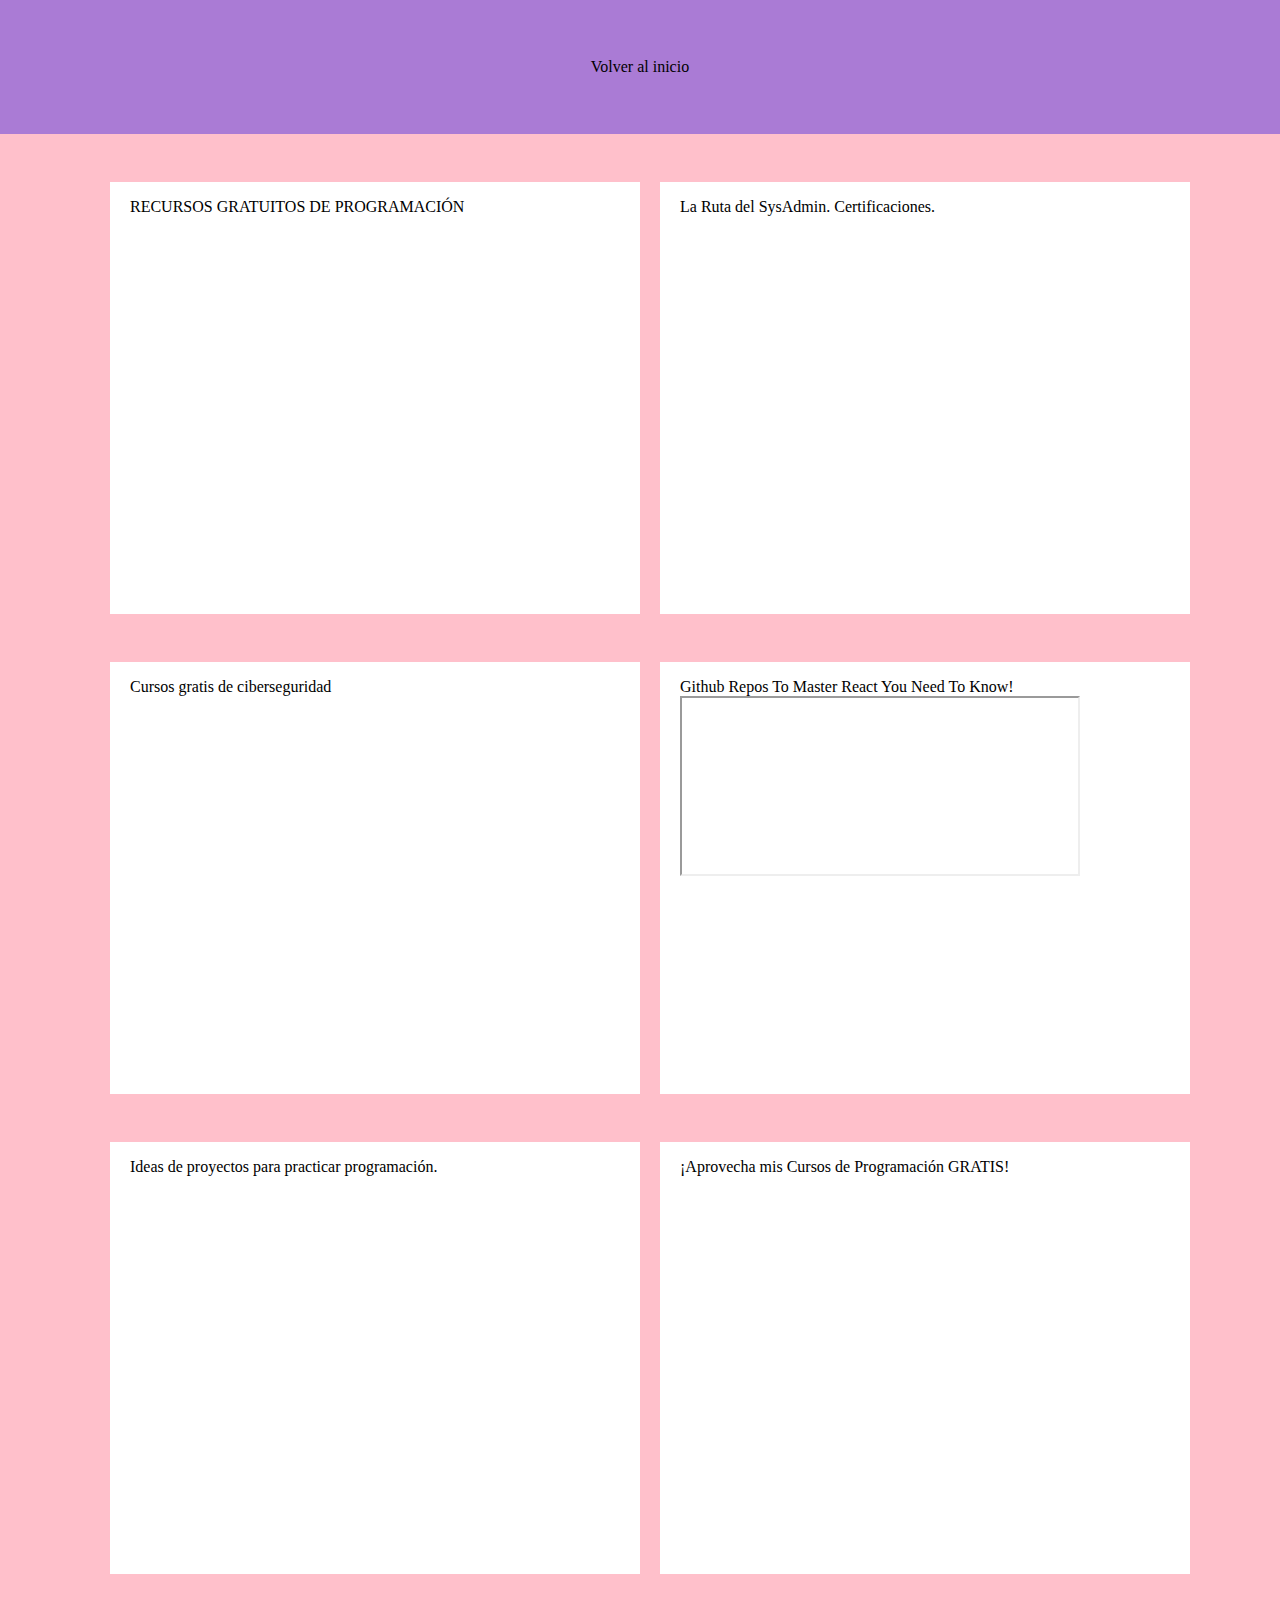
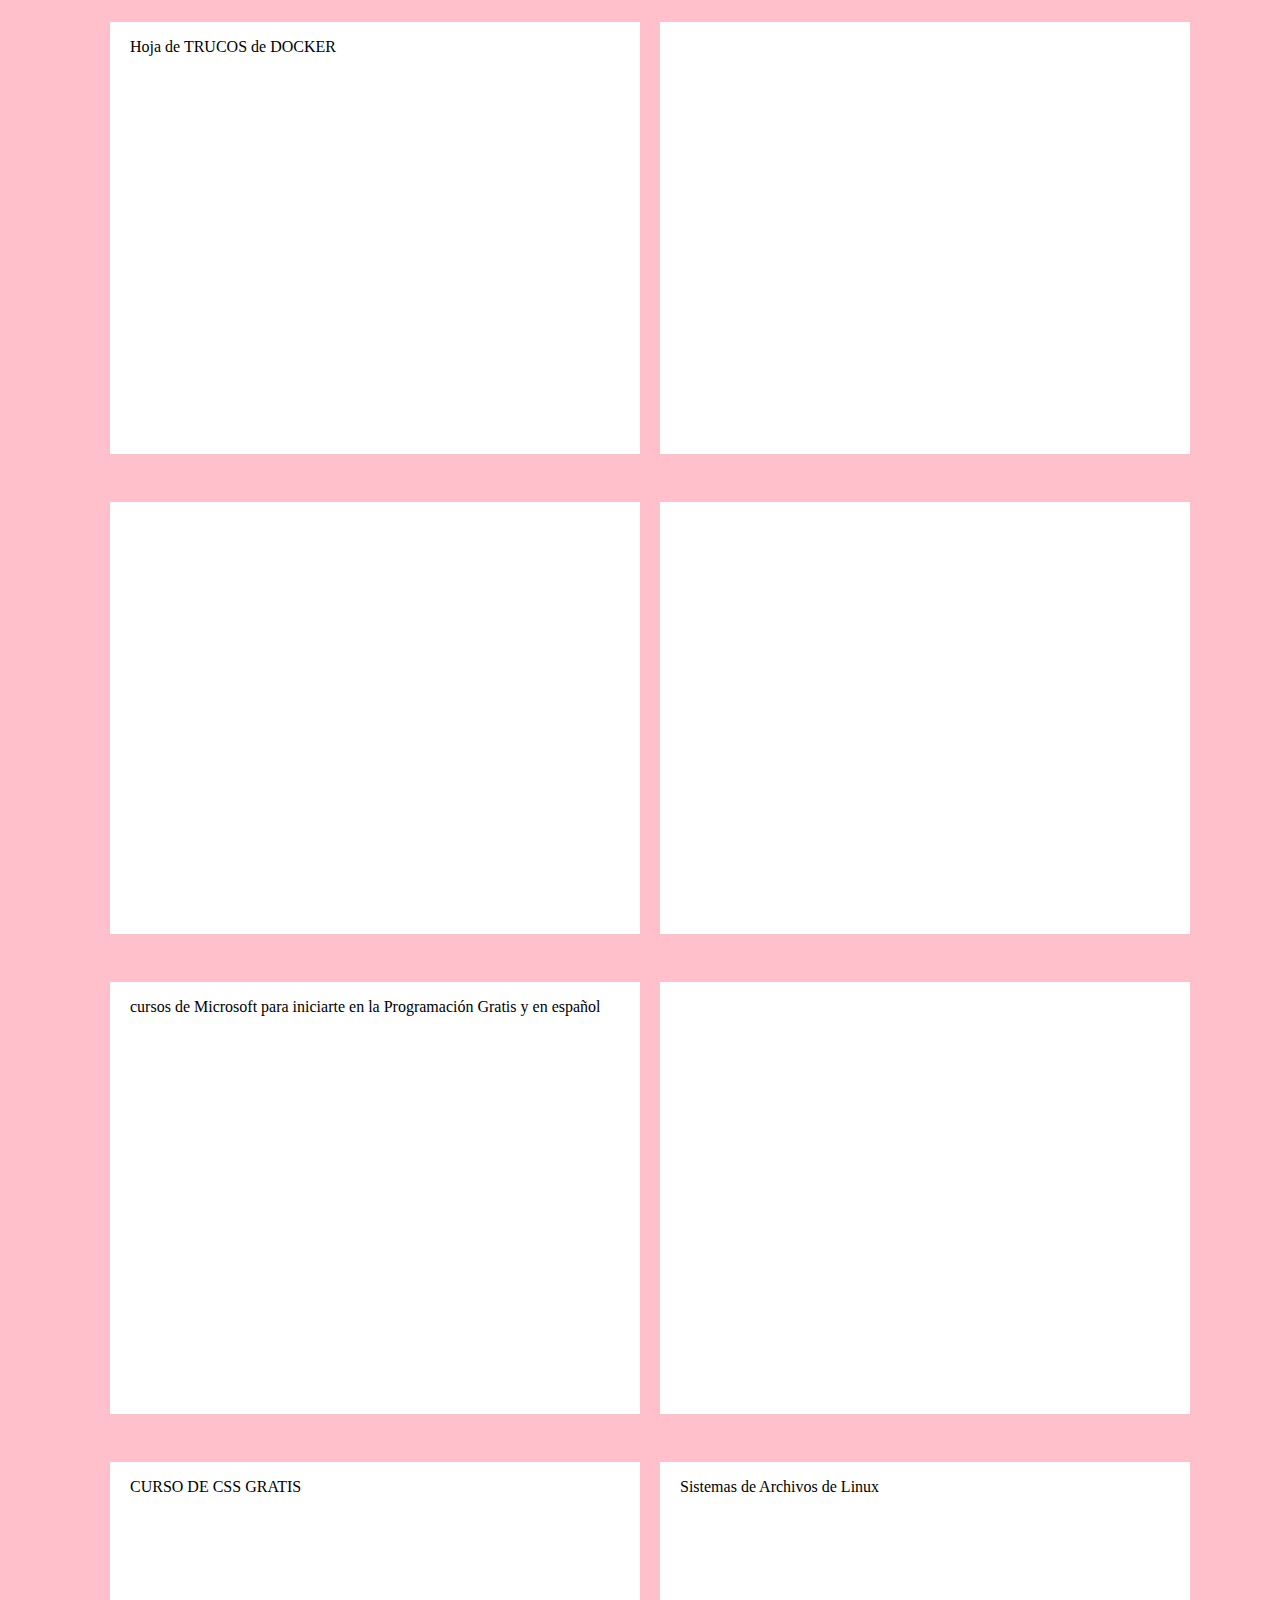
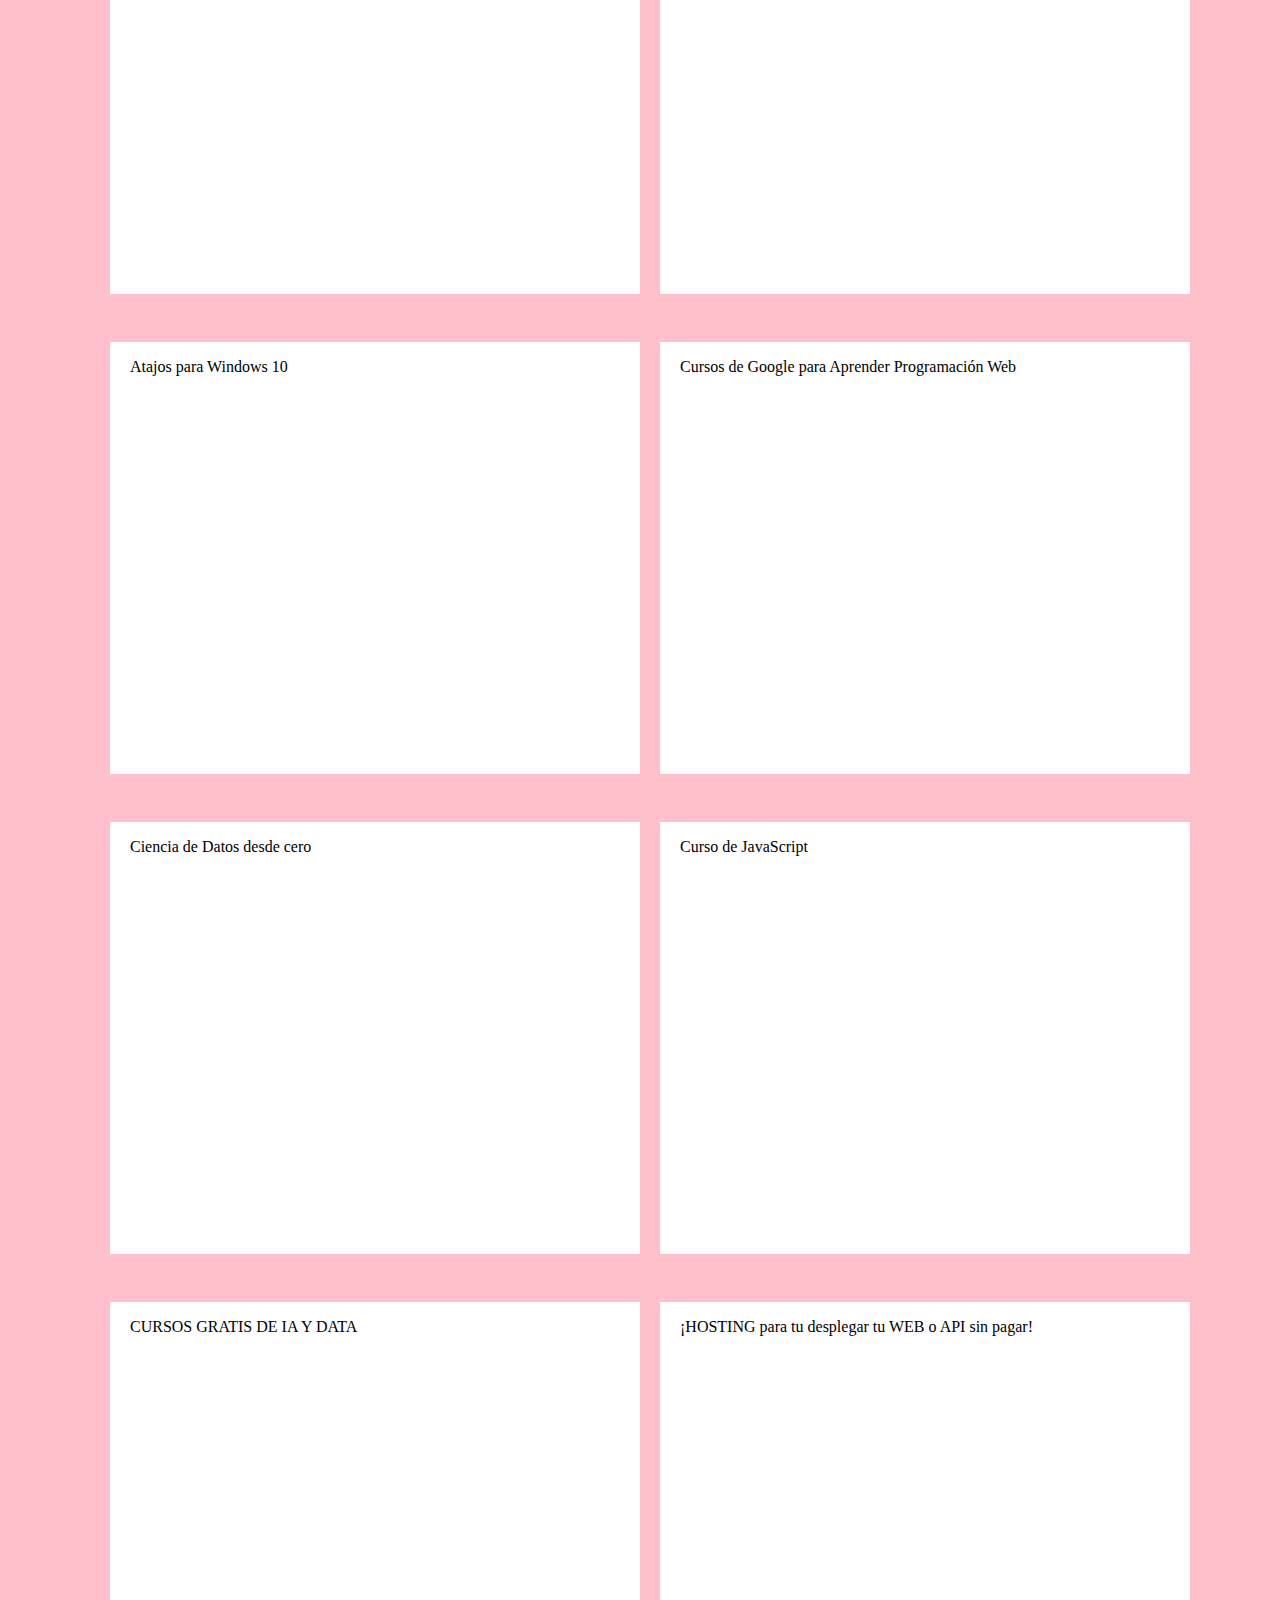
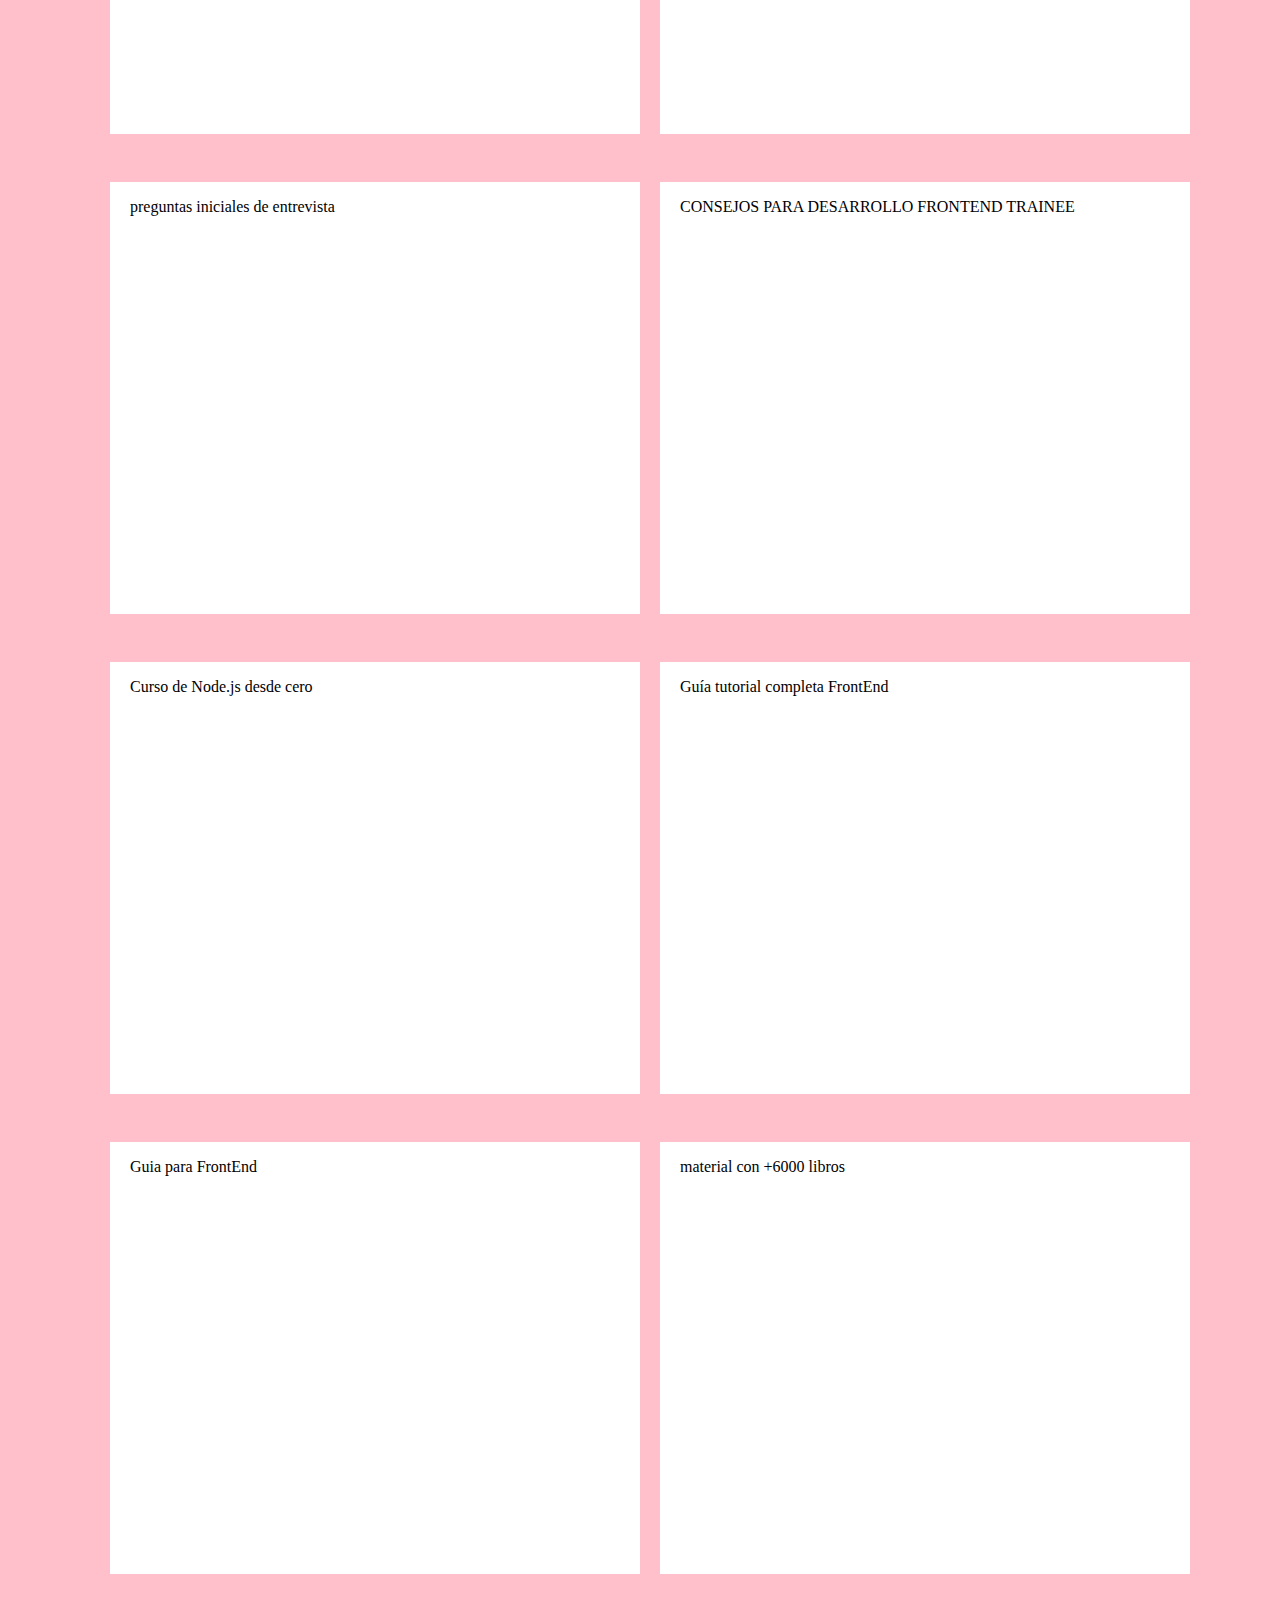
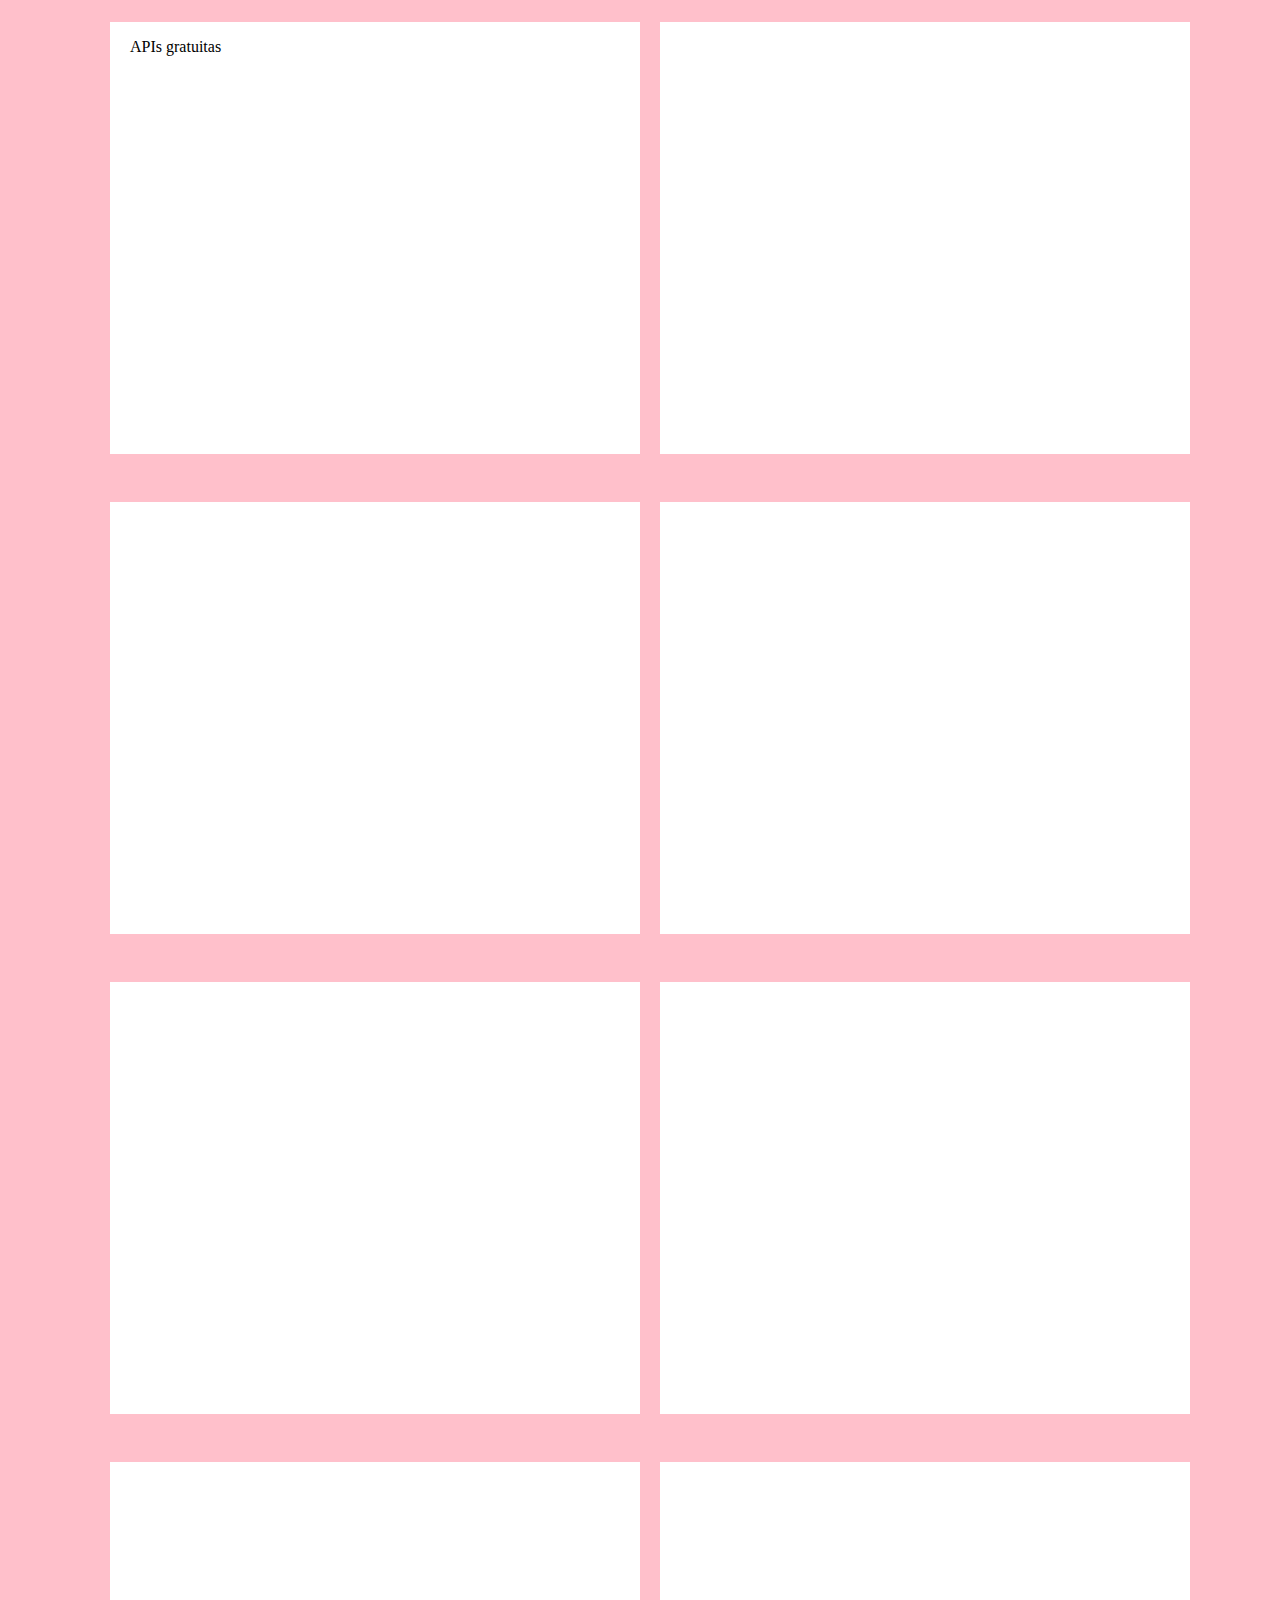
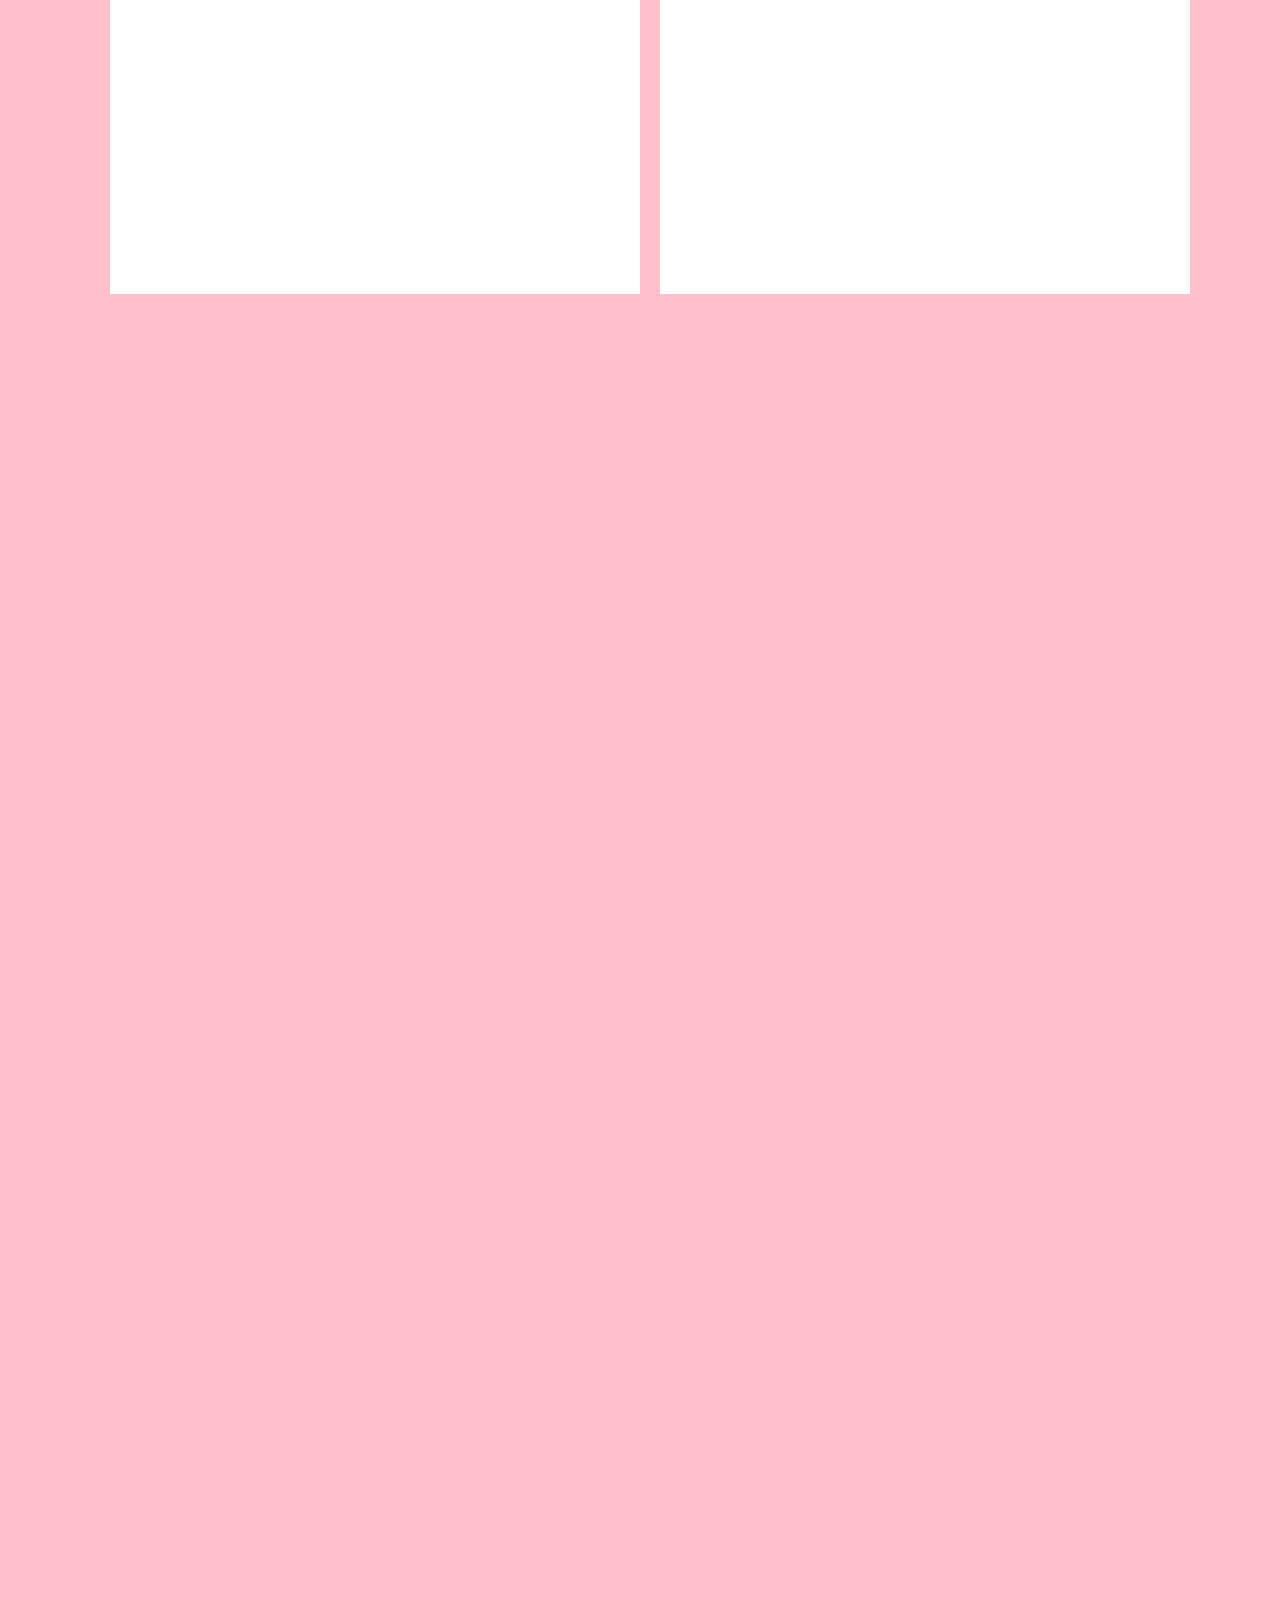
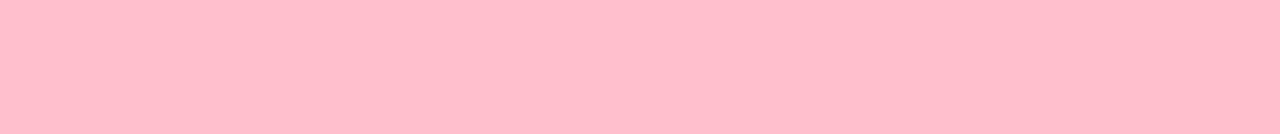
==== recursos.html @ 33f1e0b8 "recursos" ====
<!DOCTYPE html>
<html lang="en">
<head>
    <meta charset="UTF-8">
    <meta name="viewport" content="width=device-width, initial-scale=1.0">
    <link rel="stylesheet" href="style.css">
    <title>Posteos de LinkedIn</title>
</head>
<body>
    <header>
        <nav class="navbar">
            <div class="navbar_listado">
                <ul>
                    <li><a href="./index.html">Volver al inicio</a></li>
                </ul>
            </div>
        </nav>
    </header>
    <main>
        <section class="posteosLinkeInd">
            <article class="posteosLinkeInd_articulo">
                <div>RECURSOS GRATUITOS DE PROGRAMACIÓN</div>
                <div>
                    <iframe src="https://www.linkedin.com/embed/feed/update/urn:li:share:7199608143348154369" height="390" width="504" frameborder="0" allowfullscreen="" title="Publicación integrada"></iframe>
                </div>
            </article>
            <article class="posteosLinkeInd_articulo">
                <div>La Ruta del SysAdmin. Certificaciones.</div>
                <div>
                    <iframe src="https://www.linkedin.com/embed/feed/update/urn:li:share:7195661905149997057" height="390" width="504" frameborder="0" allowfullscreen="" title="Publicación integrada"></iframe>
                </div>
            </article>
            <article class="posteosLinkeInd_articulo">
                <div>Cursos gratis de ciberseguridad</div>
                <div>
                    <iframe src="https://www.linkedin.com/embed/feed/update/urn:li:share:7191816984982908928" height="390" width="504" frameborder="0" allowfullscreen="" title="Publicación integrada"></iframe>
                </div>
            </article>
            <article class="posteosLinkeInd_articulo">
                <div>Github Repos To Master React You Need To Know! </div>
                <div>
                <iframe src="https://www.linkedin.com/embed/feed/update/urn:li:ugcPost:7209515635272261632?compact=1" height="180" width="400" allowfullscreen="" title="Publicación integrada"></iframe>
                </div>
            </article>
            <article class="posteosLinkeInd_articulo">
                <div>Ideas de proyectos para practicar programación.</div>
                <div>
                    <iframe src="https://www.linkedin.com/embed/feed/update/urn:li:share:7209556049425534976" height="390" width="404" frameborder="0" allowfullscreen="" title="Publicación integrada"></iframe>
                </div>
            </article>
            <article class="posteosLinkeInd_articulo">
                <div>¡Aprovecha mis Cursos de Programación GRATIS!</div>
                <div>
                    <iframe src="https://www.linkedin.com/embed/feed/update/urn:li:share:7209511158410584064" height="390" width="404" frameborder="0" allowfullscreen="" title="Publicación integrada"></iframe>
                </div>
            </article>
            <article class="posteosLinkeInd_articulo">
                <div>Hoja de TRUCOS de DOCKER</div>
                <div><iframe src="https://www.linkedin.com/embed/feed/update/urn:li:share:7209178053652926464" height="390" width="504" frameborder="0" allowfullscreen="" title="Publicación integrada"></iframe>
                </div>
            </article>
            <article class="posteosLinkeInd_articulo">
                <div></div>
                <div>
                    <iframe src="https://www.linkedin.com/embed/feed/update/urn:li:share:7199131236215209984" height="390" width="504" frameborder="0" allowfullscreen="" title="Publicación integrada"></iframe>
                </div>
            </article>
            <article class="posteosLinkeInd_articulo">
                <div></div>
                <div>
                    <iframe src="https://www.linkedin.com/embed/feed/update/urn:li:share:7208466110067728385" height="390" width="504" frameborder="0" allowfullscreen="" title="Publicación integrada"></iframe>
                </div>
            </article>
            <article class="posteosLinkeInd_articulo">
                <div></div>
                <div>
                    <iframe src="https://www.linkedin.com/embed/feed/update/urn:li:share:7205154465220304896" height="390" width="504" frameborder="0" allowfullscreen="" title="Publicación integrada"></iframe>
                </div>
            </article>
            <article class="posteosLinkeInd_articulo">
                <div>
                    cursos de Microsoft para iniciarte en la Programación Gratis y en español
                </div>
                <div>
                    <iframe src="https://www.linkedin.com/embed/feed/update/urn:li:share:7203332238816485376" height="390" width="504" frameborder="0" allowfullscreen="" title="Publicación integrada"></iframe>
                </div>
            </article>
            <article class="posteosLinkeInd_articulo">
                <div></div>
                <div>
                    <iframe src="https://www.linkedin.com/embed/feed/update/urn:li:ugcPost:7208097154186256384" height="390" width="504" frameborder="0" allowfullscreen="" title="Publicación integrada"></iframe>
                </div>
            </article>
            <article class="posteosLinkeInd_articulo">
                <div>CURSO DE CSS GRATIS</div>
                <div>
                    <iframe src="https://www.linkedin.com/embed/feed/update/urn:li:share:7209932632342614017" height="390" width="504" frameborder="0" allowfullscreen="" title="Publicación integrada"></iframe>
                </div>
            </article>
            <article class="posteosLinkeInd_articulo">
                <div>Sistemas de Archivos de Linux</div>
                <div>
                    <iframe src="https://www.linkedin.com/embed/feed/update/urn:li:share:7208478264003039234" height="390" width="504" frameborder="0" allowfullscreen="" title="Publicación integrada"></iframe>
                </div>
            </article>
            <article class="posteosLinkeInd_articulo">
                <div>Atajos para Windows 10</div>
                <div>
                    <iframe src="https://www.linkedin.com/embed/feed/update/urn:li:share:7208627168782786560" height="390" width="504" frameborder="0" allowfullscreen="" title="Publicación integrada"></iframe>
                </div>
            </article>
            <article class="posteosLinkeInd_articulo">
                <div>Cursos de Google para Aprender Programación Web</div>
                <div>
                    <iframe src="https://www.linkedin.com/embed/feed/update/urn:li:ugcPost:7208450309952544768" height="390" width="504" frameborder="0" allowfullscreen="" title="Publicación integrada"></iframe>
                </div>
            </article>
            <article class="posteosLinkeInd_articulo">
                <div>Ciencia de Datos desde cero</div>
                <div>
                    <iframe src="https://www.linkedin.com/embed/feed/update/urn:li:ugcPost:7202662724051292161" height="390" width="504" frameborder="0" allowfullscreen="" title="Publicación integrada"></iframe>
                </div>
            </article>
            <article class="posteosLinkeInd_articulo">
                <div>Curso de JavaScript</div>
                <div>
                    <iframe src="https://www.linkedin.com/embed/feed/update/urn:li:share:7203741060324282368" height="390" width="504" frameborder="0" allowfullscreen="" title="Publicación integrada"></iframe>
                </div>
            </article>
            <article class="posteosLinkeInd_articulo">
                <div>CURSOS GRATIS DE IA Y DATA</div>
                <div>
                    <iframe src="https://www.linkedin.com/embed/feed/update/urn:li:share:7205612690524778497" height="390" width="504" frameborder="0" allowfullscreen="" title="Publicación integrada"></iframe>
                </div>
            </article>
            <article class="posteosLinkeInd_articulo">
                <div>¡HOSTING para tu desplegar tu WEB o API sin pagar!</div>
                <div>
                    <iframe src="https://www.linkedin.com/embed/feed/update/urn:li:share:7205945952124170240" height="390" width="504" frameborder="0" allowfullscreen="" title="Publicación integrada"></iframe>
                </div>
            </article>
            <article class="posteosLinkeInd_articulo">
                <div>preguntas iniciales de entrevista</div>
                <div>
                    <iframe src="https://www.linkedin.com/embed/feed/update/urn:li:ugcPost:7203815354970578944" height="390" width="504" frameborder="0" allowfullscreen="" title="Publicación integrada"></iframe>
                </div>
            </article>
            <article class="posteosLinkeInd_articulo">
                <div>CONSEJOS PARA DESARROLLO FRONTEND TRAINEE</div>
                <div>
                    <iframe src="https://www.linkedin.com/embed/feed/update/urn:li:ugcPost:7199883093875322880" height="390" width="504" frameborder="0" allowfullscreen="" title="Publicación integrada"></iframe>
                </div>
            </article>
            <article class="posteosLinkeInd_articulo">
                <div>Curso de Node.js desde cero</div>
                <div>
                    <iframe src="https://www.linkedin.com/embed/feed/update/urn:li:share:7198320365066969088" height="390" width="504" frameborder="0" allowfullscreen="" title="Publicación integrada"></iframe>
                </div>
            </article>
            <article class="posteosLinkeInd_articulo">
                <div>Guía tutorial completa FrontEnd</div>
                <div>
                    <iframe src="https://www.linkedin.com/embed/feed/update/urn:li:ugcPost:7194753556342554624" height="390" width="504" frameborder="0" allowfullscreen="" title="Publicación integrada"></iframe>
                </div>
            </article>
            <article class="posteosLinkeInd_articulo">
                <div>Guia para FrontEnd</div>
                <div>
                    <iframe src="https://www.linkedin.com/embed/feed/update/urn:li:share:7190726029160726528" height="390" width="504" frameborder="0" allowfullscreen="" title="Publicación integrada"></iframe>
                </div>
            </article>
            <article class="posteosLinkeInd_articulo">
                <div>material con +6000 libros</div>
                <div>
                    <iframe src="https://www.linkedin.com/embed/feed/update/urn:li:share:7193718752566202370" height="390" width="504" frameborder="0" allowfullscreen="" title="Publicación integrada"></iframe>
                </div>
            </article>
            <article class="posteosLinkeInd_articulo">
                <div>APIs gratuitas</div>
                <div>
                    <iframe src="https://www.linkedin.com/embed/feed/update/urn:li:share:7192149638492143619" height="390" width="504" frameborder="0" allowfullscreen="" title="Publicación integrada"></iframe>
                </div>
            </article>
            <article class="posteosLinkeInd_articulo">
                <div></div>
                <div>
                    
                </div>
            </article>
            <article class="posteosLinkeInd_articulo">
                <div></div>
                <div>
                    
                </div>
            </article>
            <article class="posteosLinkeInd_articulo">
                <div></div>
                <div>
                    
                </div>
            </article>
            <article class="posteosLinkeInd_articulo">
                <div></div>
                <div>
                    
                </div>
            </article>
            <article class="posteosLinkeInd_articulo">
                <div></div>
                <div>
                    
                </div>
            </article>
            <article class="posteosLinkeInd_articulo">
                <div></div>
                <div>
                    
                </div>
            </article>
            <article class="posteosLinkeInd_articulo">
                <div></div>
                <div>
                    
                </div>
            </article>
        </section>
    </main>
</body>
</html>
---- style.css ----
*{
    box-sizing: border-box;
    padding: 0%;
    margin: 0%;
}
/*navbar*/
.navbar, footer{
    background-color: rgb(170, 123, 213);
    padding: 3rem;
}
.navbar_listado ul{
    list-style-type: none;
    display: flex;
    align-items: center;
    justify-content:center;
}
.navbar_listado ul li{
    margin: 10px;
}
a{
    color: black;
    text-decoration: none;
}
/*body*/
.totalRecursos{
    align-items: center;
    justify-content: center;
}
.recursos{
    background-color: pink;
    width: 100%;
    height: 560px;
}
.recursos_tipo{
    text-align: center;
    background-color: rgb(146, 78, 169);
    width: 100%;
    padding: 20px;
}
div.tipo_material{
    display: flex;
    flex-wrap: wrap;
    justify-content: center;
    margin: 2px;
    height: 90%;
    align-items: center;
}
.tipo_material a {
    width: 20%;
    height: 150px;
    padding: 20px;
    margin-left: 5px;
    background-color: rgb(146, 78, 169);
}
/*recursos.html*/
.posteosLinkeInd{
    display: grid;
    justify-content: center;
    grid-template-columns: repeat(2,550px);
    grid-template-rows: repeat(20,480px);
    background-color: pink;
}
article.posteosLinkeInd_articulo{
    padding-left: 20px;
    margin-top: 3rem;
    margin-left: 20px;
    padding-top: 1rem;
    background-color: white;
   
}
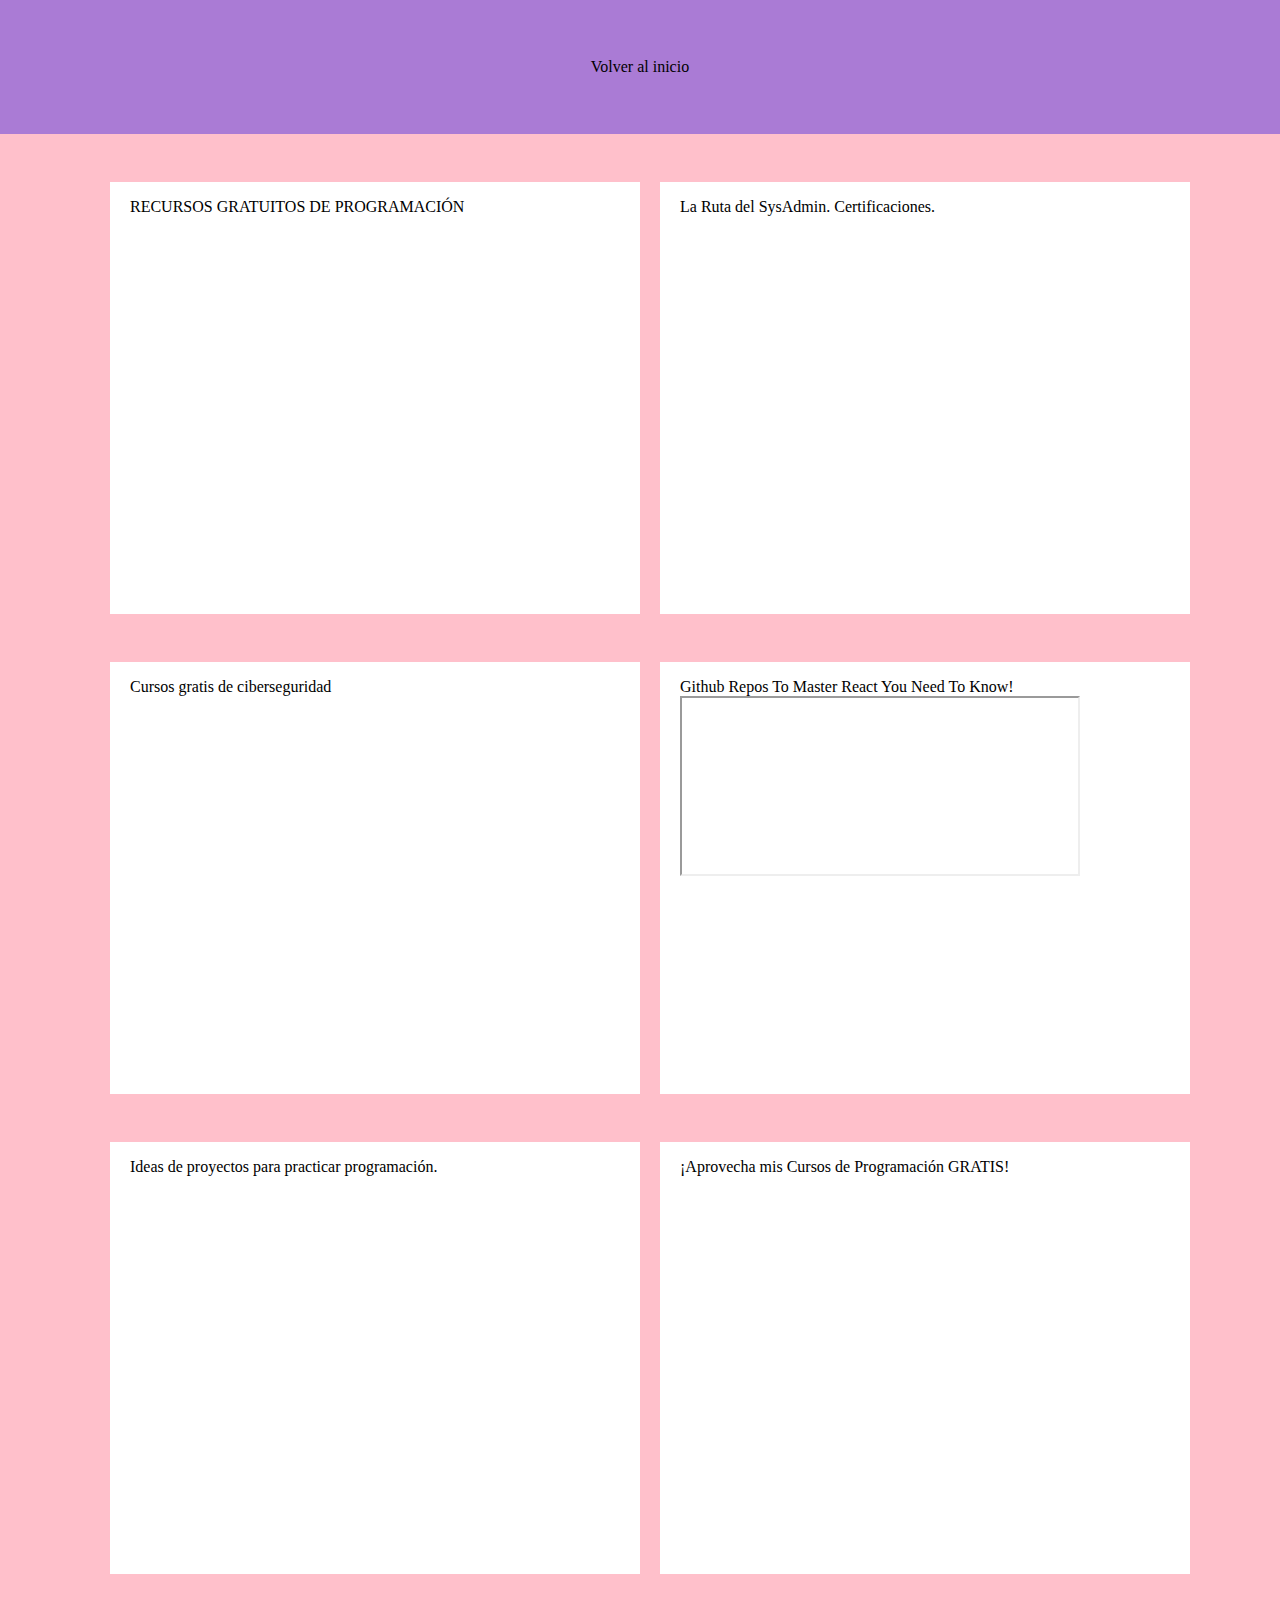
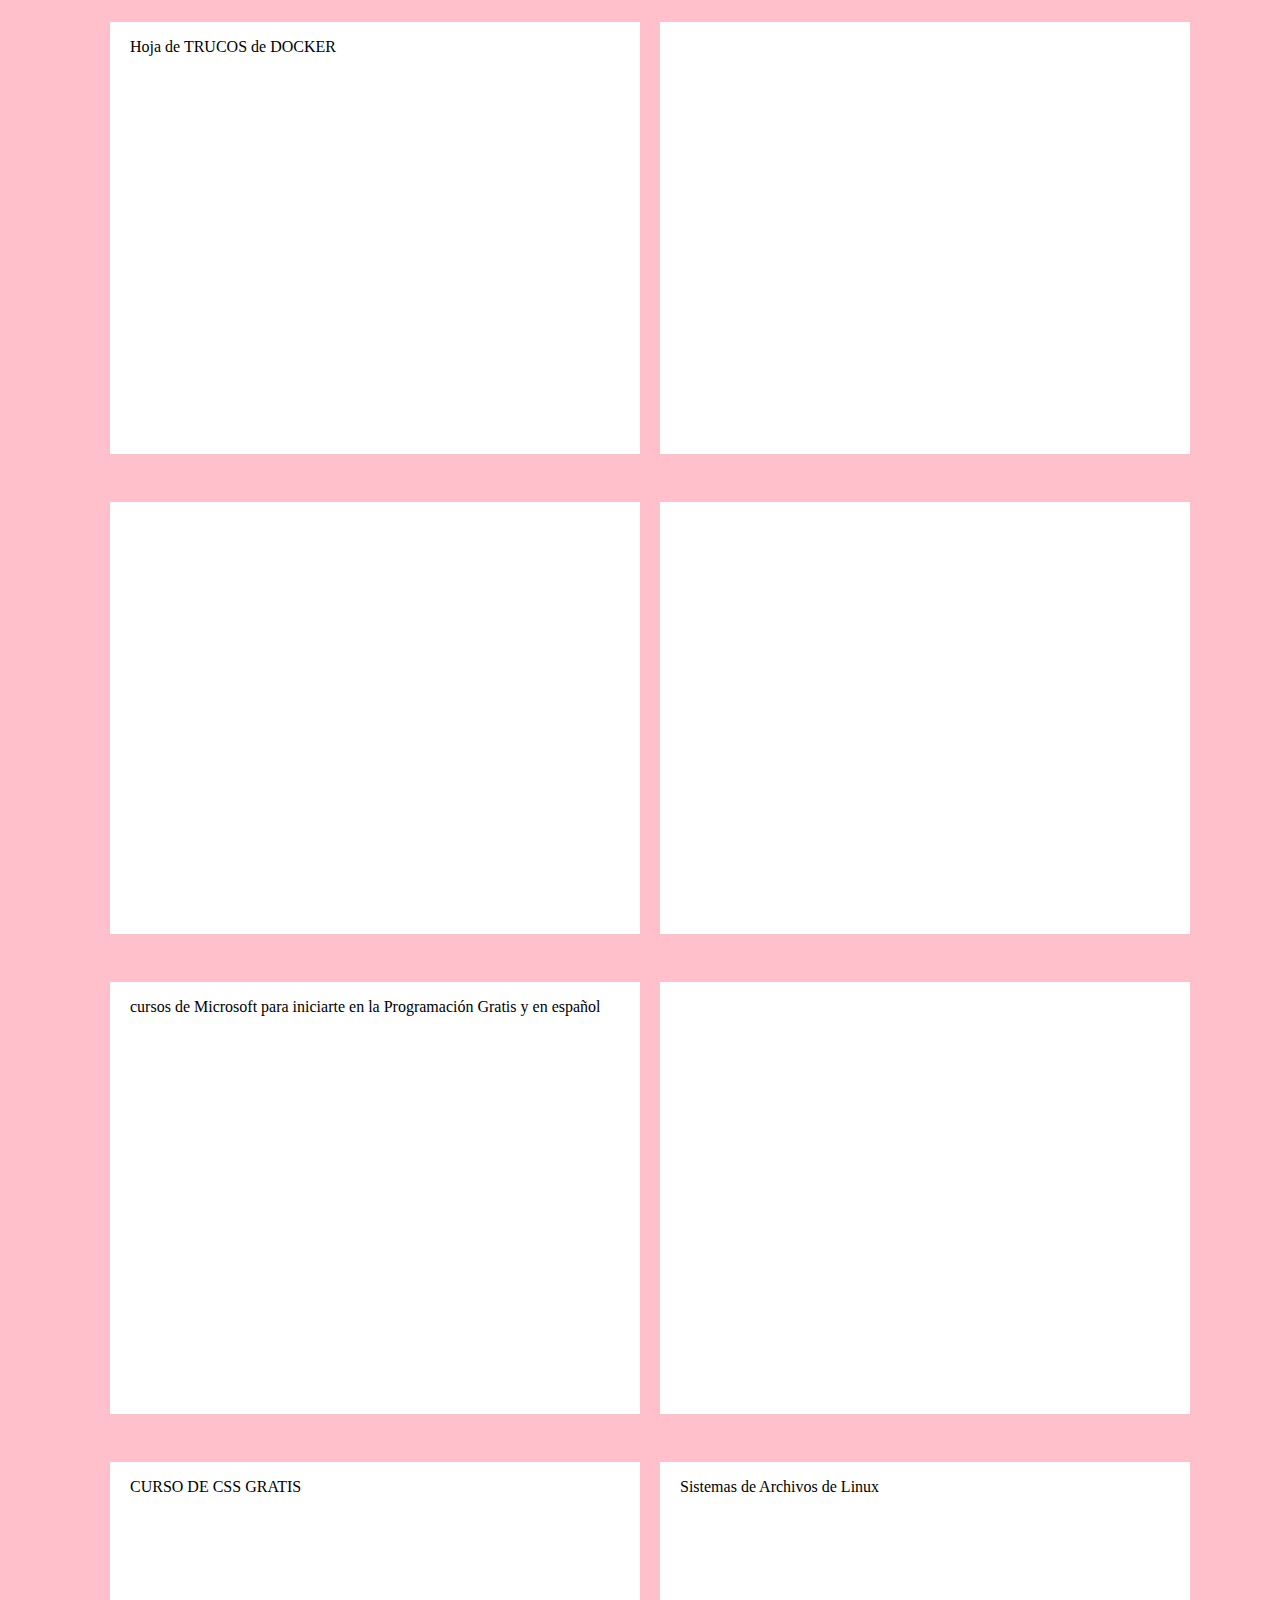
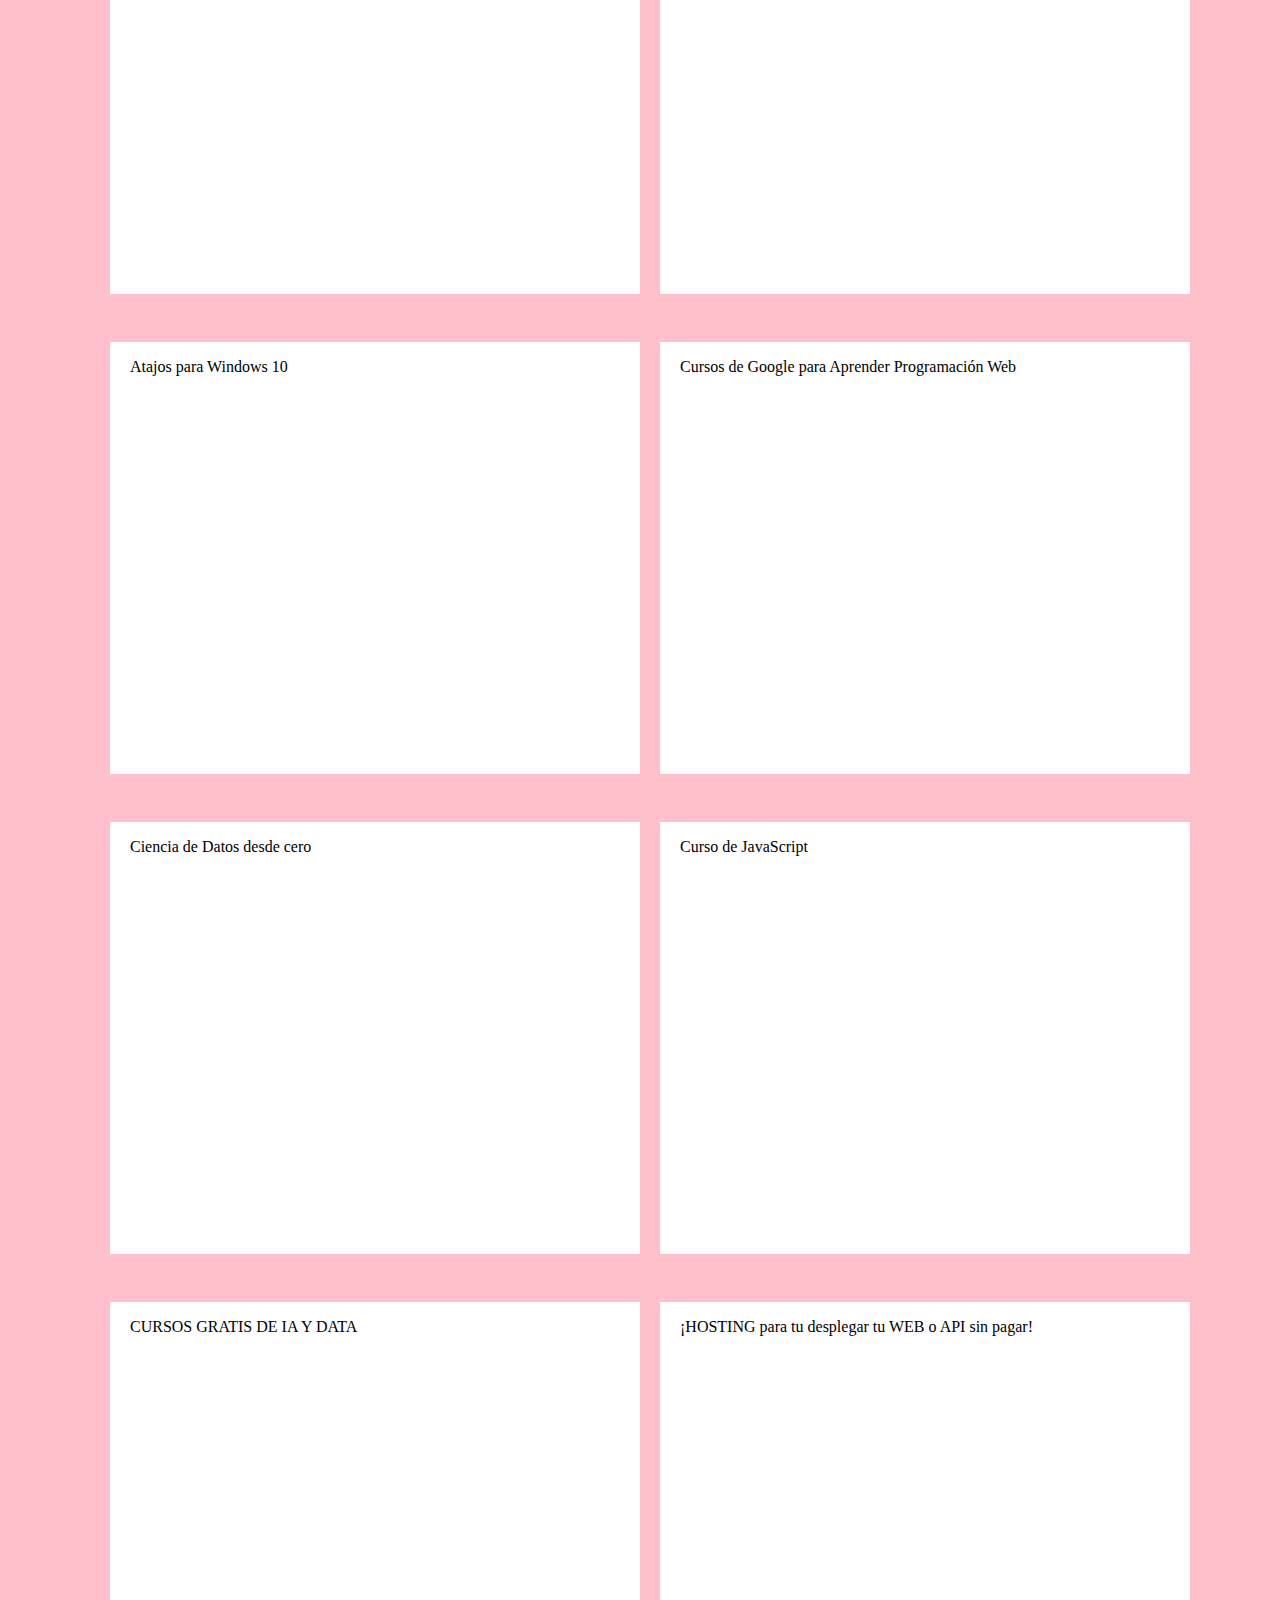
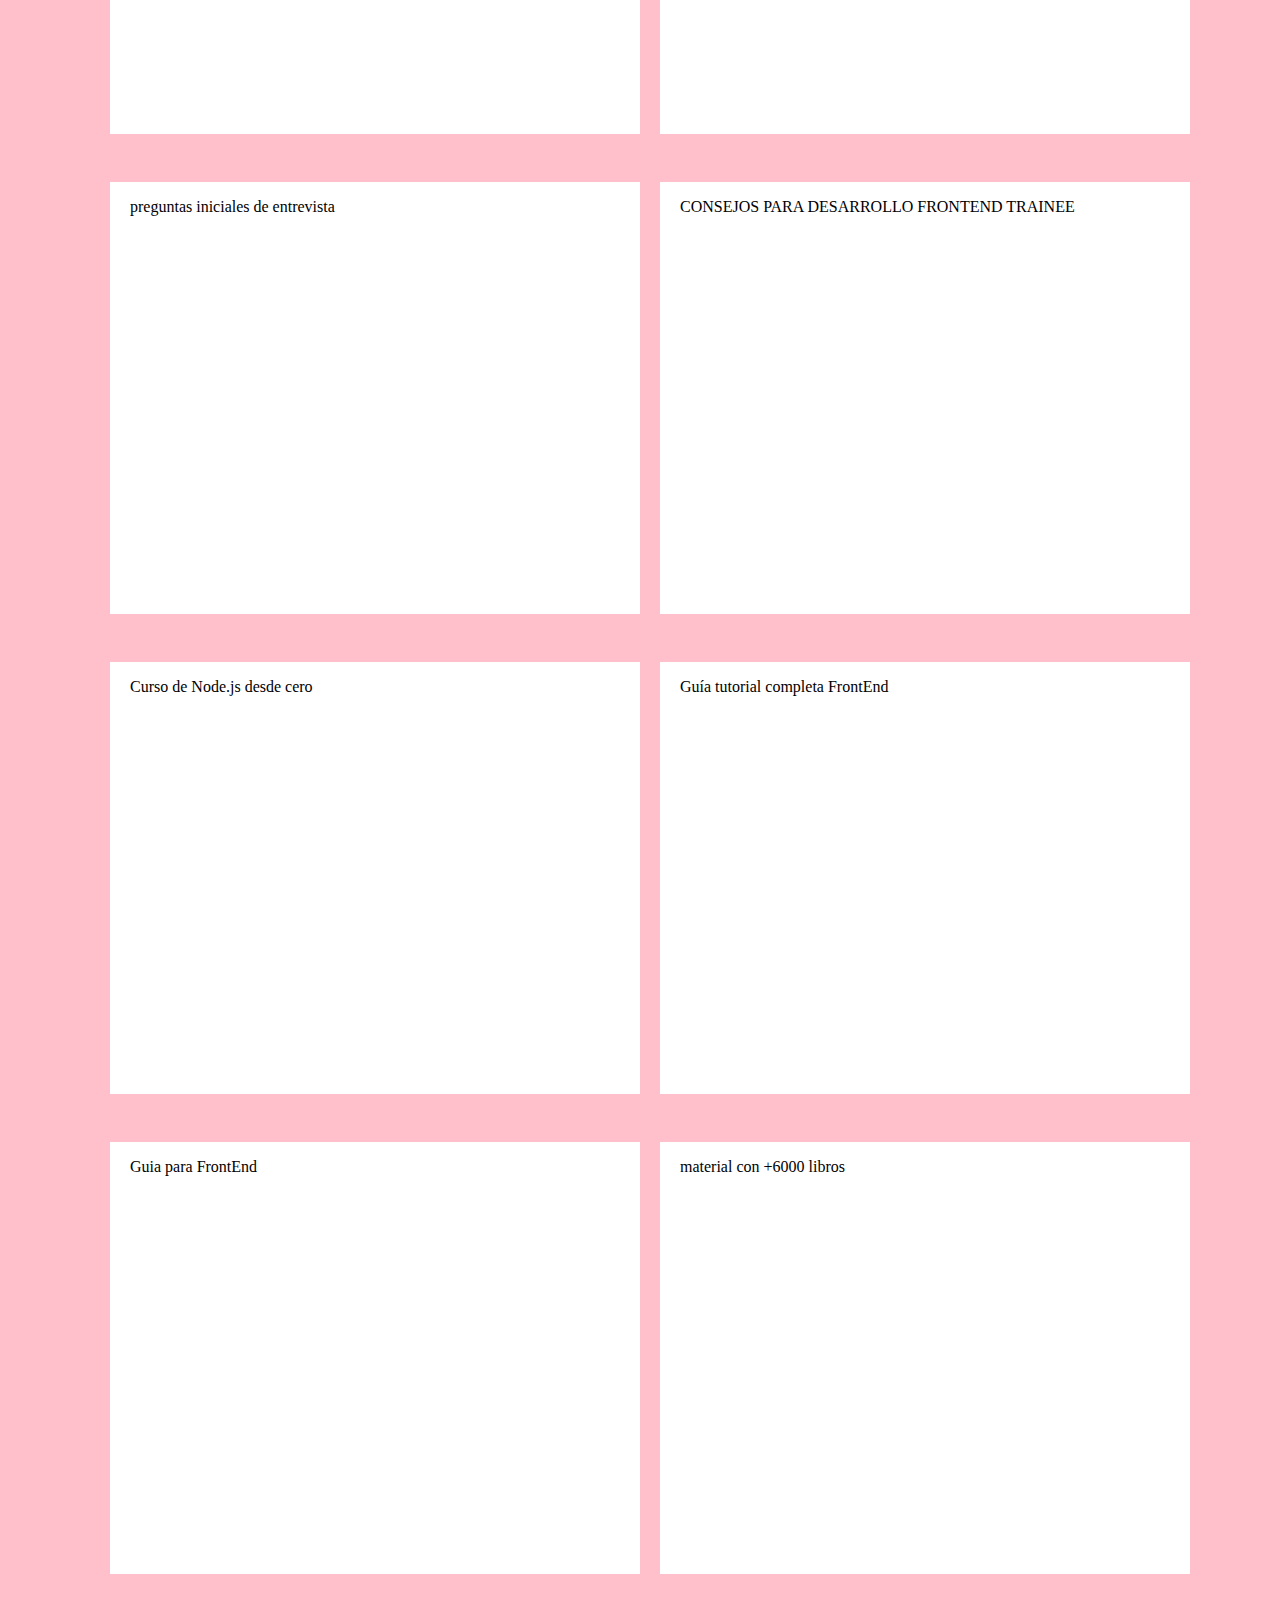
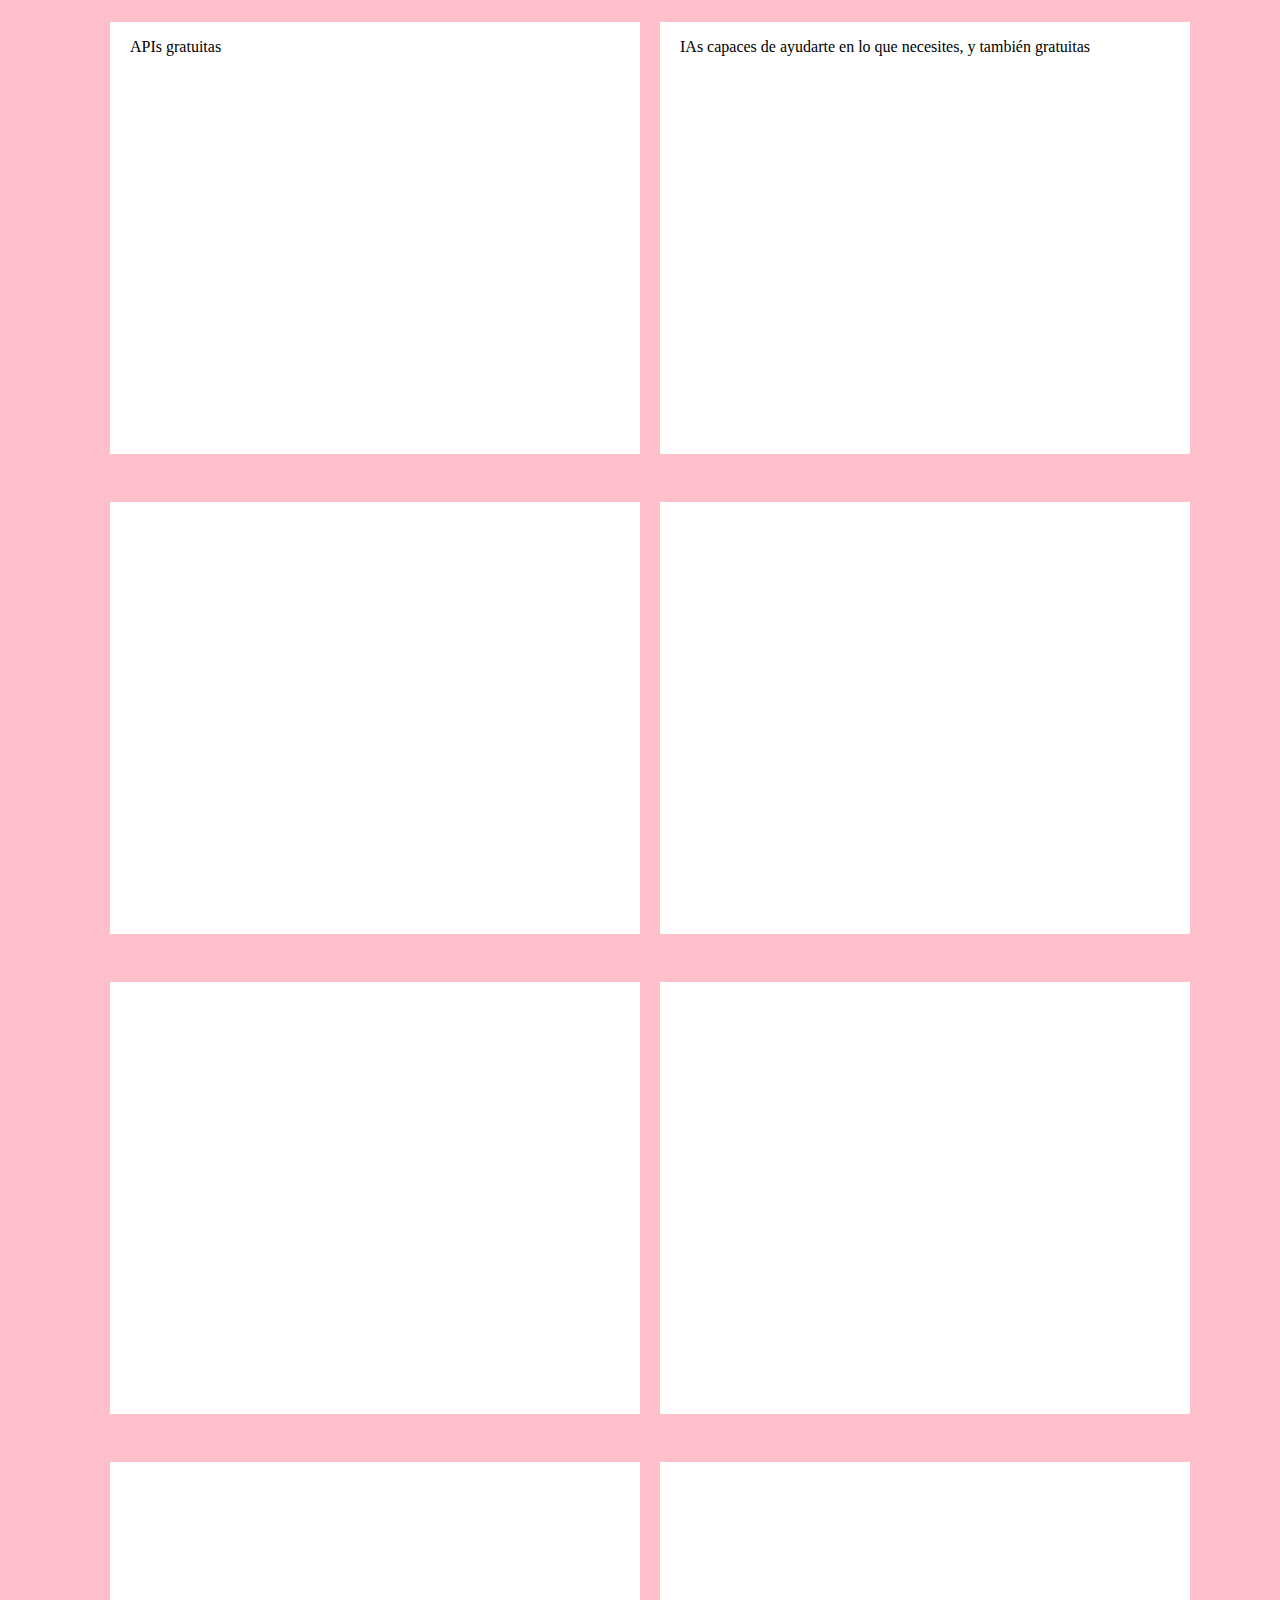
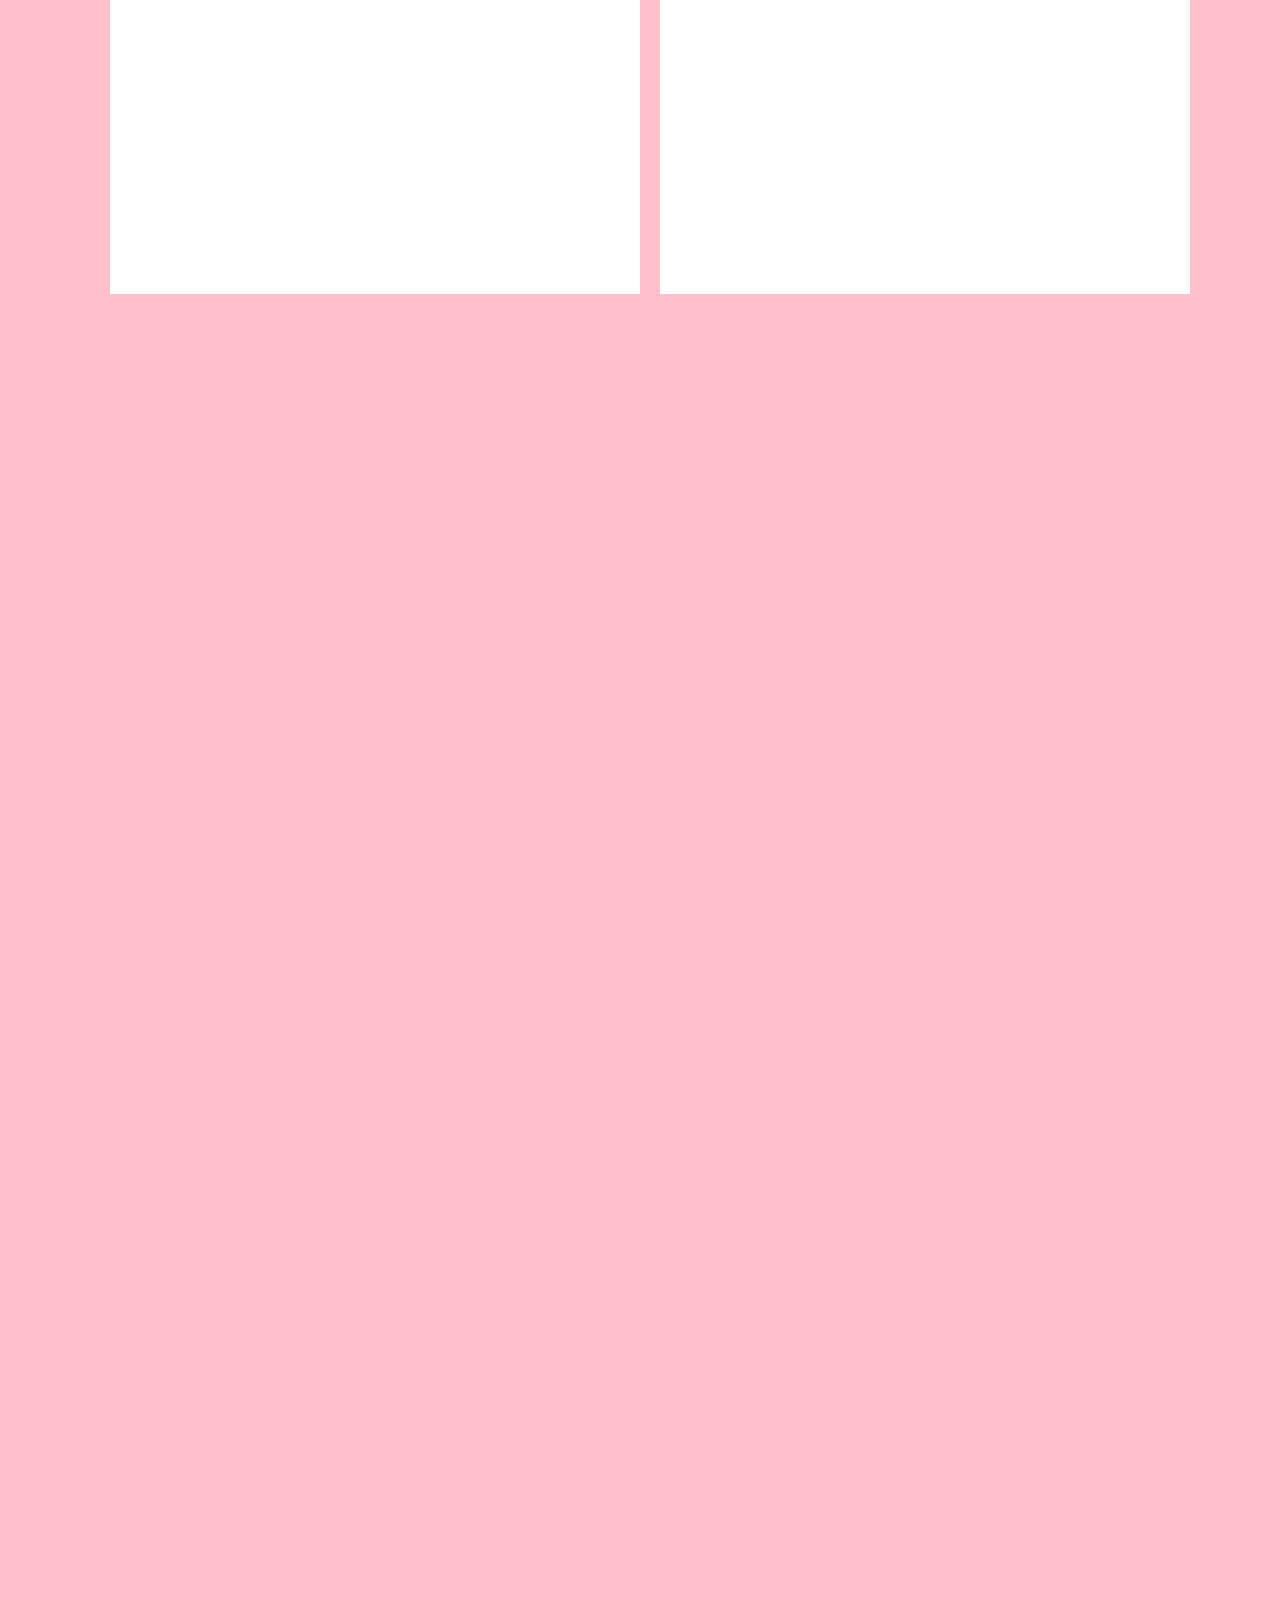
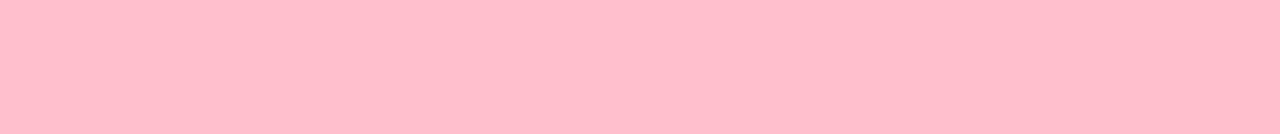
==== commit 370cad3a: "Update recursos.html" ====
--- a/recursos.html
+++ b/recursos.html
@@ -182,9 +182,9 @@
                 </div>
             </article>
             <article class="posteosLinkeInd_articulo">
-                <div></div>
-                <div>
-                    
+                <div>IAs capaces de ayudarte en lo que necesites, y también gratuitas</div>
+                <div>
+                    <iframe src="https://www.linkedin.com/embed/feed/update/urn:li:ugcPost:7207455875400142849" height="390" width="504" frameborder="0" allowfullscreen="" title="Publicación integrada"></iframe>
                 </div>
             </article>
             <article class="posteosLinkeInd_articulo">
@@ -226,4 +226,4 @@
         </section>
     </main>
 </body>
-</html>+</html>
